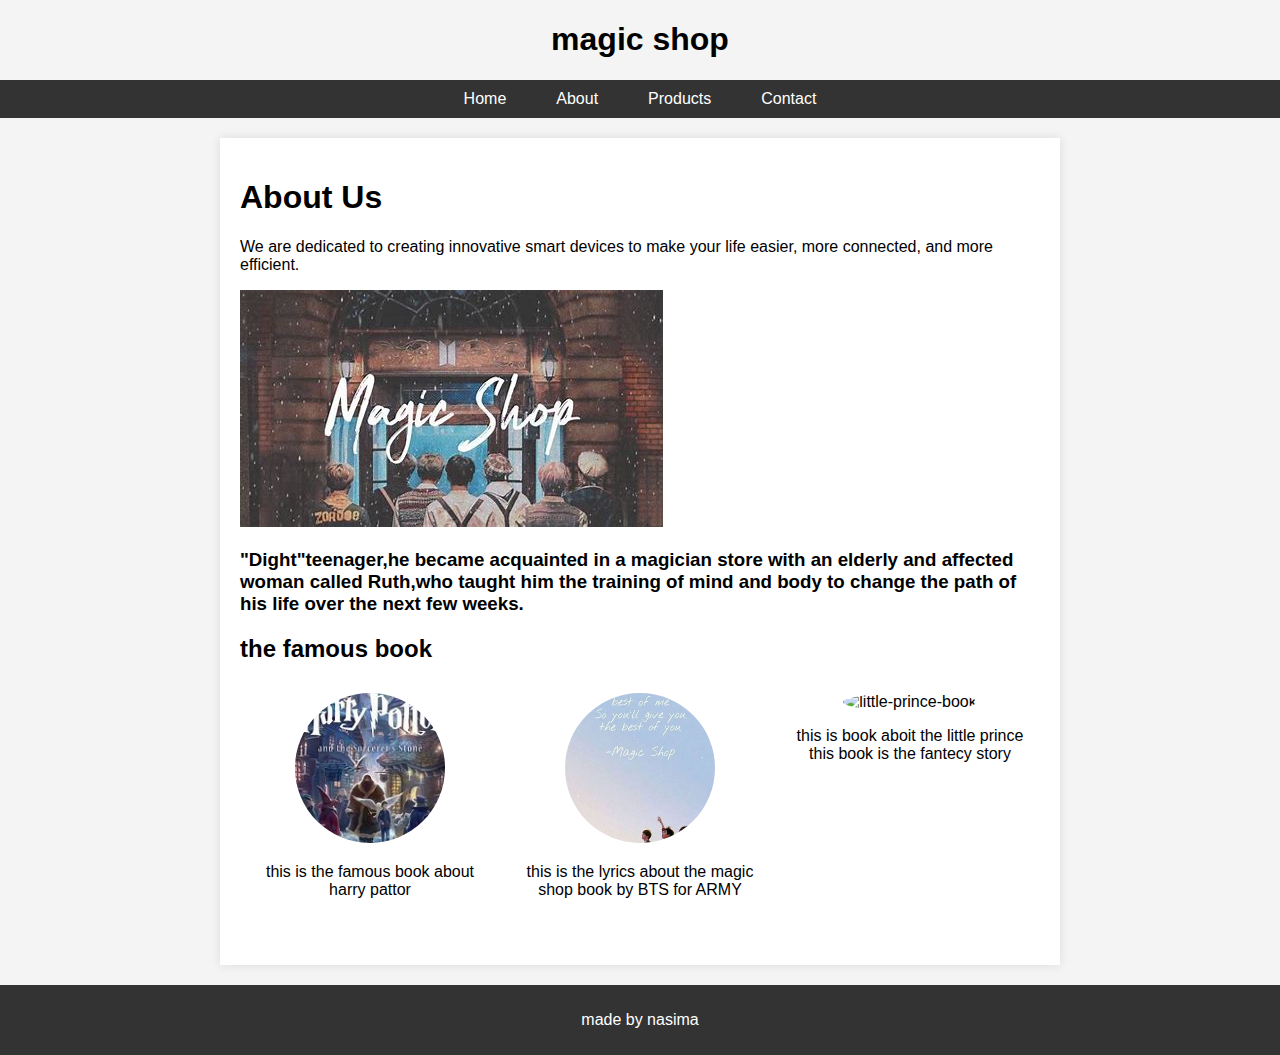
==== about.html @ c517a2fc "add assignmene-08" ====
<!DOCTYPE html>
<html lang="en">
<head>
    <meta charset="UTF-8">
    <meta name="viewport" content="width=device-width, initial-scale=1.0">
    <title>About Us</title>
    <link rel="stylesheet" href="style.css">
</head>
<body>
    <!-- Navigation Menu -->
    <header>
        <h1>magic shop </h1>
    <nav>
        <ul>
            <li><a href="index.html">Home</a></li>
            <li><a href="about.html">About</a></li>
            <li><a href="#">Products</a></li>
            <li><a href="#">Contact</a></li>
        </ul>
    </nav>
</header>
    <!-- About Container -->
    <div class="product-container">
        <h1>About Us</h1>
        <p>We are dedicated to creating innovative smart devices to make your life easier, more connected, and more efficient.</p>
        
        <!-- Main Image with Caption -->
        <div class="image-container">
            <img src="magic.jpg" alt="About Us">
            <div class="caption">
                <h3>"Dight"teenager,he became acquainted in a magician store with an elderly and affected 
                    woman called Ruth,who taught him the training of mind and body to change the path of his life over the next few weeks.</h3>
            </div>
        </div>

        <h2>the famous book</h2>
        <div class="row">
            <div class="team-member">
                <img src="OIP.jpg" alt="harry-book">
                <p> this is the famous book about harry pattor</p>
            </div>
            <div class="team-member">
                <img src="OIP1.jpg" alt="magic-shop-book">
                <P> this is the lyrics about the magic shop book by BTS for ARMY</P></div>
            <div class="team-member">
                <img src="OIP2.jpg" alt="little-prince-book">
                <p>this is book aboit the little prince this book is the fantecy story </p></div>
        </div>
    </div>

    <!-- Footer -->
    <footer>
        <p> made by nasima</p>
    </footer>
</body>
</html>
---- style.css ----
body {
    font-family: Arial, sans-serif;
    background-color: #f4f4f4;
    margin: 0;
    padding: 0;
}
header{
    text-align: center;
}
/* Navigation Menu */
nav {
    background-color: #333;
    color: white;
    padding: 10px 20px;
}
nav ul {
    list-style: none;
    display: flex;
    justify-content: flex-end;
    margin: 0;
    padding: 0;
    justify-content: center;
}
nav li {
    margin: 0 15px;
}
nav a {
    text-decoration: none;
    color: white;
    padding: 5px 10px;
}
nav a:hover {
    background-color: #555;
    border-radius: 5px; 
}
.book{
    background-color: red;
    position: fixed;
    top:0;
    left:300px;
}
.book1{
    background-color: blue;
}
.book2{
    background-color: pink;
}
.character {
    width: 300px;
	padding: 20px;
	background-color: rgb(233, 229, 185);
	margin-bottom:20px;
    position: relative;
}
.character:hover {
    background-color: rgb(163, 116, 116);
}

.character img {
    width: 80px;
    height: 50px;
    object-fit: cover;
    opacity: 1;
}
.character:hover img {
    opacity: 0.7;
}
.character .character-name {
    background-color: white;
    border: 2px solid black;
    padding: 5px;
    text-align: center;
    width: 100px;
    position: absolute;
    top: 0px;
    left: 0px;
    visibility: hidden;
}
.character:hover .character-name {
    visibility: visible;
}

/* Product Container */
.product-container {
    background-color: white;
    width: 800px;
    margin: 20px auto;
    padding: 20px;
    box-shadow: 0 0 10px rgba(0, 0, 0, 0.1);
}

/* First Row: Product Image and Details */
.row {
    display: flex;
    justify-content: space-between;
    margin-bottom: 20px;
}
.product-image, .product-detail {
    width: 48%;
}
.product-image img {
    width: 100%;
    height:400px;
    display: block;
}
.promo-code {
    background-color: #ffdf00;
    padding: 5px;
    margin-top: 10px;
    text-align: center;
    border: 1px solid #ccc;
}

/* Product Details */
.product-detail h1 {
    font-size: 24px;
    margin-bottom: 10px;
}
.product-detail h2 {
    color: #e60000;
    margin-bottom: 15px;
}
.product-detail ul {
    list-style: disc;
    padding-left: 20px;
}

/* Second Row: Related Products */
.related-product {
    width: 23%;
    margin: 10px;
    padding: 10px;
    background-color: #f9f9f9;
    border: 1px solid #ddd;
    text-align: center;
}
.related-product img {
    width: 100%;
    height: 150px;
    object-fit: cover;
}
.related-product-name {
    background-color: #333;
    color: white;
    padding: 5px;
    margin-top: 10px;
}/* Footer */
footer {
    background-color: #333;
    color: white;
    text-align: center;
    padding: 10px 0;
    margin-top: 20px;
}
.sidebar{
    background-color:inherit;
    width: 30%;
}
.shopping{
    border-top: 1px solid black;
}
.shopping-row img{
    width:50px ;
}
.shopping-row{
    display: flex;
    gap: 10px;
    border-bottom: 1px solid black;
    padding-bottom: 20px;
}
.shopping-row h4{
    margin-top: 0;
    margin-bottom: 0;
}
.div{
    display: flex;
}
.team-member {
    width: 30%;
    text-align: center;
    margin: 10px;
}
.team-member img {
    width: 150px;
    height: 150px;
    border-radius: 50%;
    object-fit: cover;
}
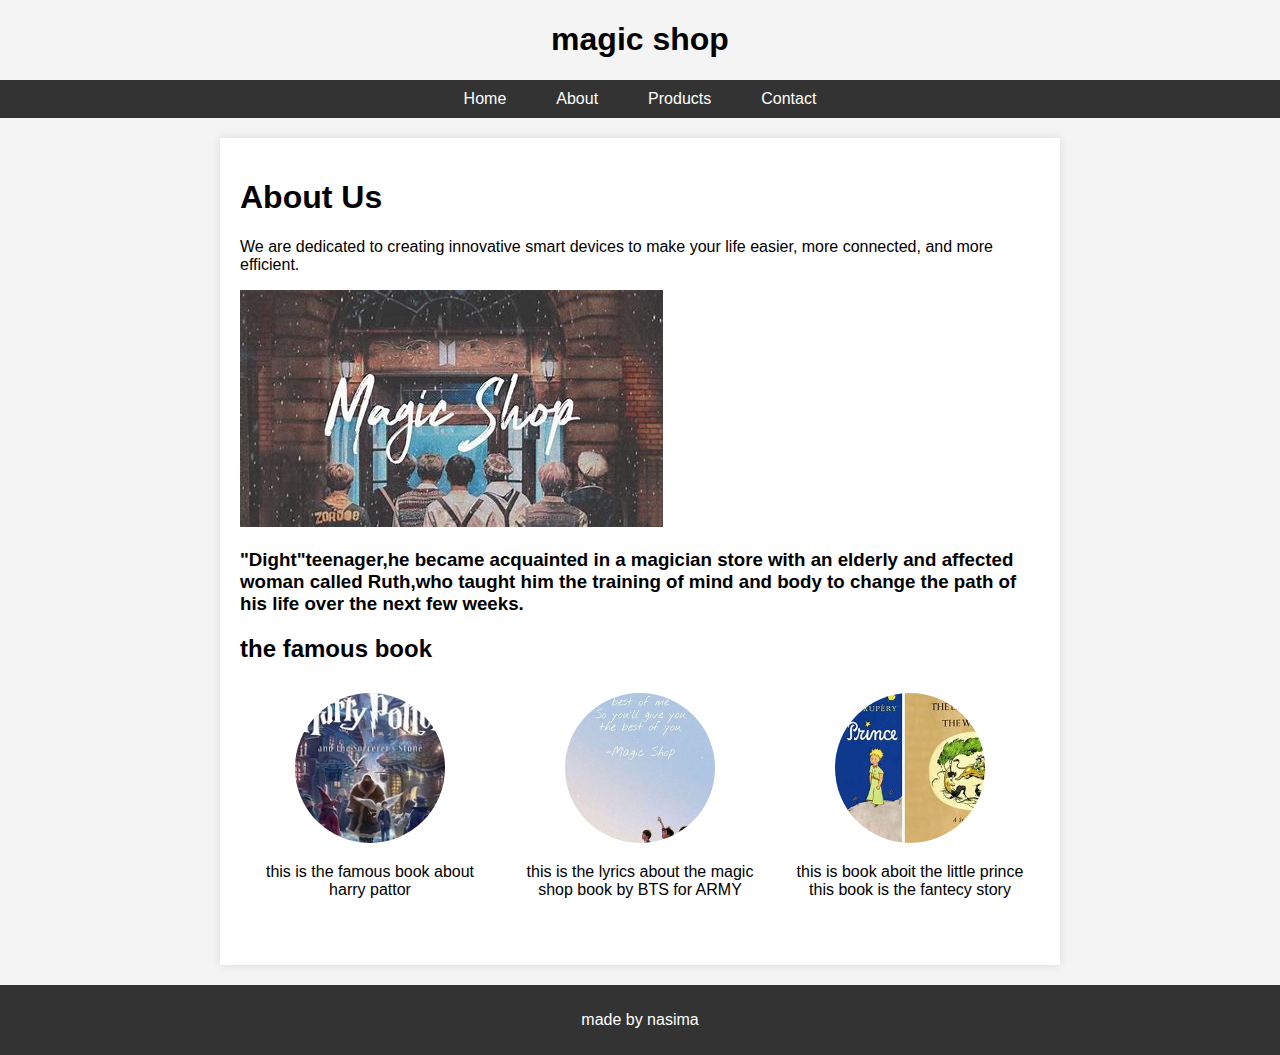
==== commit ac9c2ce3: "Update about.html" ====
--- a/about.html
+++ b/about.html
@@ -43,7 +43,7 @@
                 <img src="OIP1.jpg" alt="magic-shop-book">
                 <P> this is the lyrics about the magic shop book by BTS for ARMY</P></div>
             <div class="team-member">
-                <img src="OIP2.jpg" alt="little-prince-book">
+                <img src="oip2.jpg" alt="little-prince-book">
                 <p>this is book aboit the little prince this book is the fantecy story </p></div>
         </div>
     </div>
@@ -53,4 +53,4 @@
         <p> made by nasima</p>
     </footer>
 </body>
-</html>+</html>
